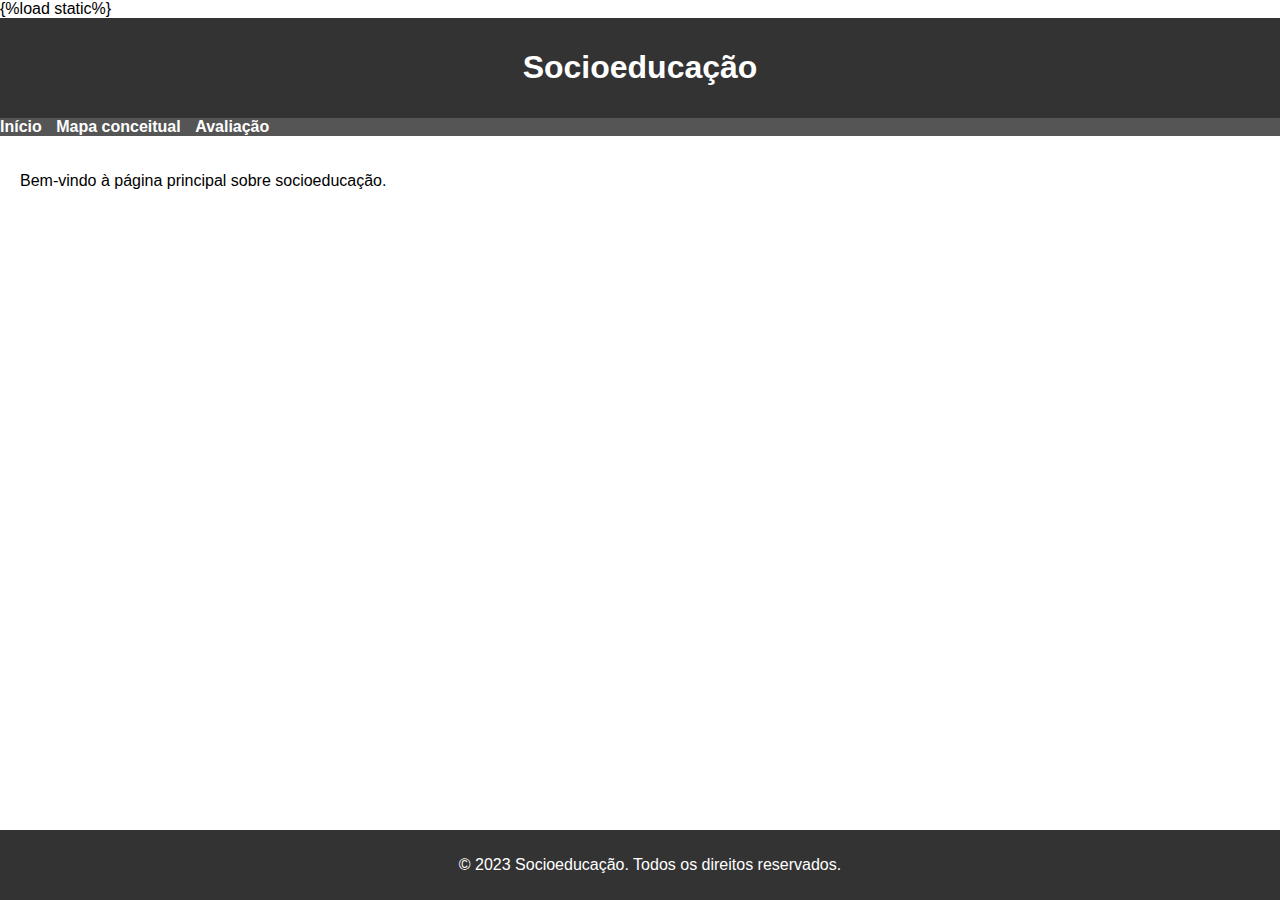
==== project/templates/index.html @ 2bd69b0d "Initial commit" ====
{%load static%}
<!DOCTYPE html>
<html lang="pt-br">
<head>
    <meta charset="UTF-8">
    <meta name="viewport" content="width=device-width, initial-scale=1.0">
    <link rel="stylesheet" href="static/style2.css">
    <title>Socioeducação</title>
</head>
<body>
    <header>
        <h1>Socioeducação</h1>
    </header>
    
    <nav>
        <ul>
            <li><a href="/">Início</a></li>
            <li><a href="conceitual">Mapa conceitual</a></li>
            <li><a href="avaliacao">Avaliação</a></li>
        </ul>
    </nav>
    
    <section>
        <p>Bem-vindo à página principal sobre socioeducação.</p>
    </section>
    
    <footer>
        <p>&copy; 2023 Socioeducação. Todos os direitos reservados.</p>
    </footer>
</body>
</html>
---- project/templates/static/style2.css ----
body {
    font-family: Arial, sans-serif;
    margin: 0;
    padding: 0;
    background-image: url('../img/bg-register-page.jpg');
    background-size: cover;
    background-position-y: -150px;
}
header {
    background-color: #333;
    color: #fff;
    text-align: center;
    padding: 10px;
}

nav {
    background-color: #555;
    overflow: hidden;
}

nav ul {
    list-style-type: none;
    margin: 0;
    padding: 0;
}

nav li {
    display: inline;
    margin-right: 10px;
}

nav a {
    text-decoration: none;
    color: #fff;
    font-weight: bold;
}

section {
    padding: 20px;
}

footer {
    background-color: #333;
    color: #fff;
    text-align: center;
    padding: 10px;
    position: fixed;
    bottom: 0;
    width: 100%;
}

form {
    display: flex;
    flex-wrap: wrap;
    justify-content: space-between;
  }
  
  .full-box {
    flex: 1 1 100%;
    position: relative;
  }
  
  .half-box {
    flex: 1 1 45%;
    position: relative;
  }
  
  .spacing {
    margin-right: 2.5%;
  }
  
  label {
    font-weight: bold;
    font-size: .8rem;
  }
  
  input {
    border-bottom: 2px solid #323232;
    padding: 10px;
    font-size: .9rem;
    margin-bottom: 40px;
  }
  
  input:focus {
    border-color: #E60084;
  }
  textarea {
    border-bottom: 2px solid #323232;
    padding: 10px;
    font-size: .9rem;
    margin-bottom: 40px;
  }
  
  textarea:focus {
    border-color: #E60084;
  }
  
  input[type="submit"] {
    background-color: #E60084;
    color: #FFF;
    border: none;
    border-radius: 20px;
    height: 40px;
    cursor: pointer;
  }
  input, label {
    display: block;
    outline: none;
    width: 100%;
  }
  
  a {
    color: #E60084;
  }
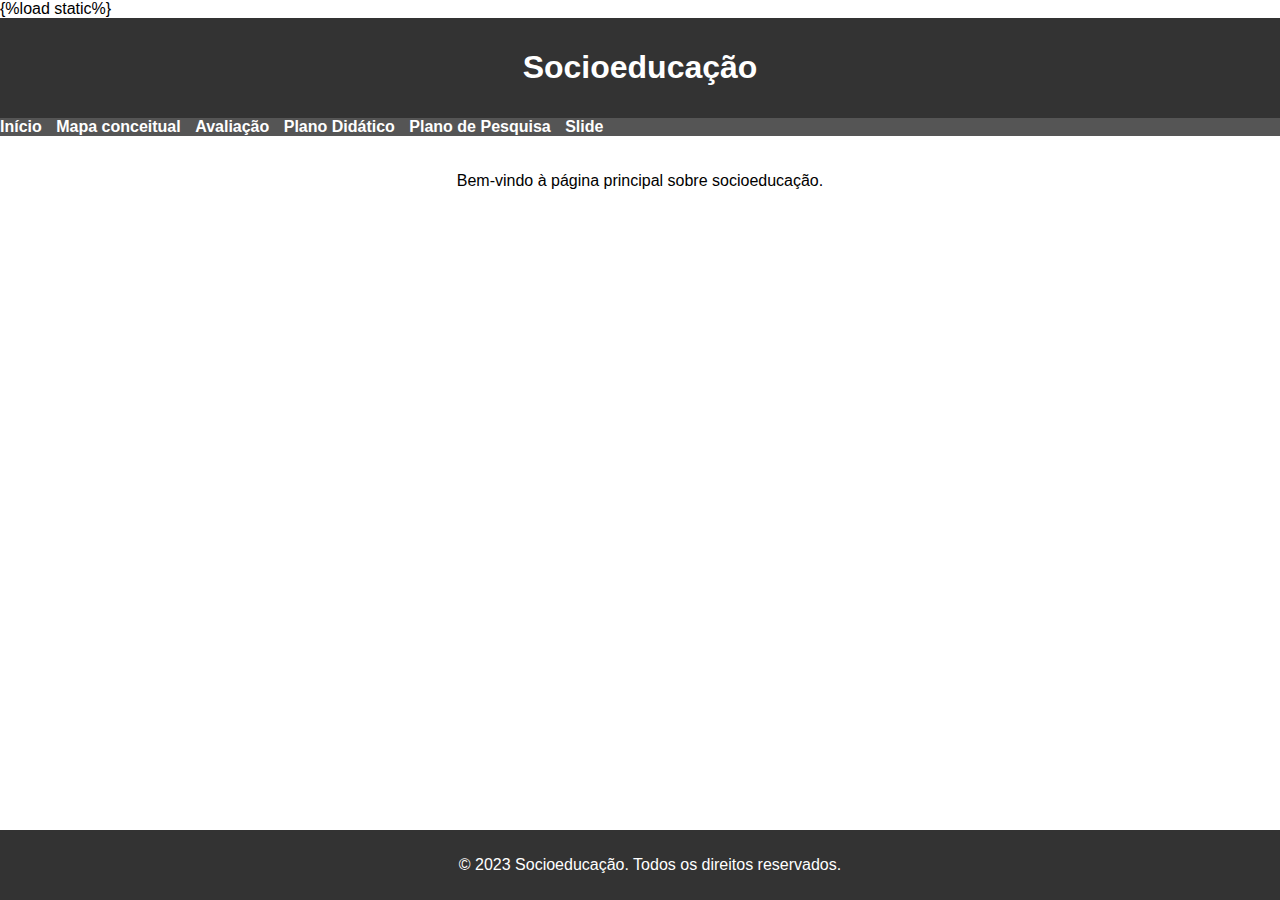
==== commit b85adc67: "dawd" ====
--- a/project/templates/index.html
+++ b/project/templates/index.html
@@ -17,7 +17,9 @@
             <li><a href="/">Início</a></li>
             <li><a href="conceitual">Mapa conceitual</a></li>
             <li><a href="avaliacao">Avaliação</a></li>
-        </ul>
+            <li><a href="pd">Plano Didático</a></li>
+            <li><a href="pp">Plano de Pesquisa</a></li>            
+            <li><a href="slide">Slide</a></li>        </ul>
     </nav>
     
     <section>
--- a/project/templates/static/style2.css
+++ b/project/templates/static/style2.css
@@ -37,6 +37,10 @@
 
 section {
     padding: 20px;
+    display: flex;
+    justify-content: center;
+    align-items: center;
+  
 }
 
 footer {
